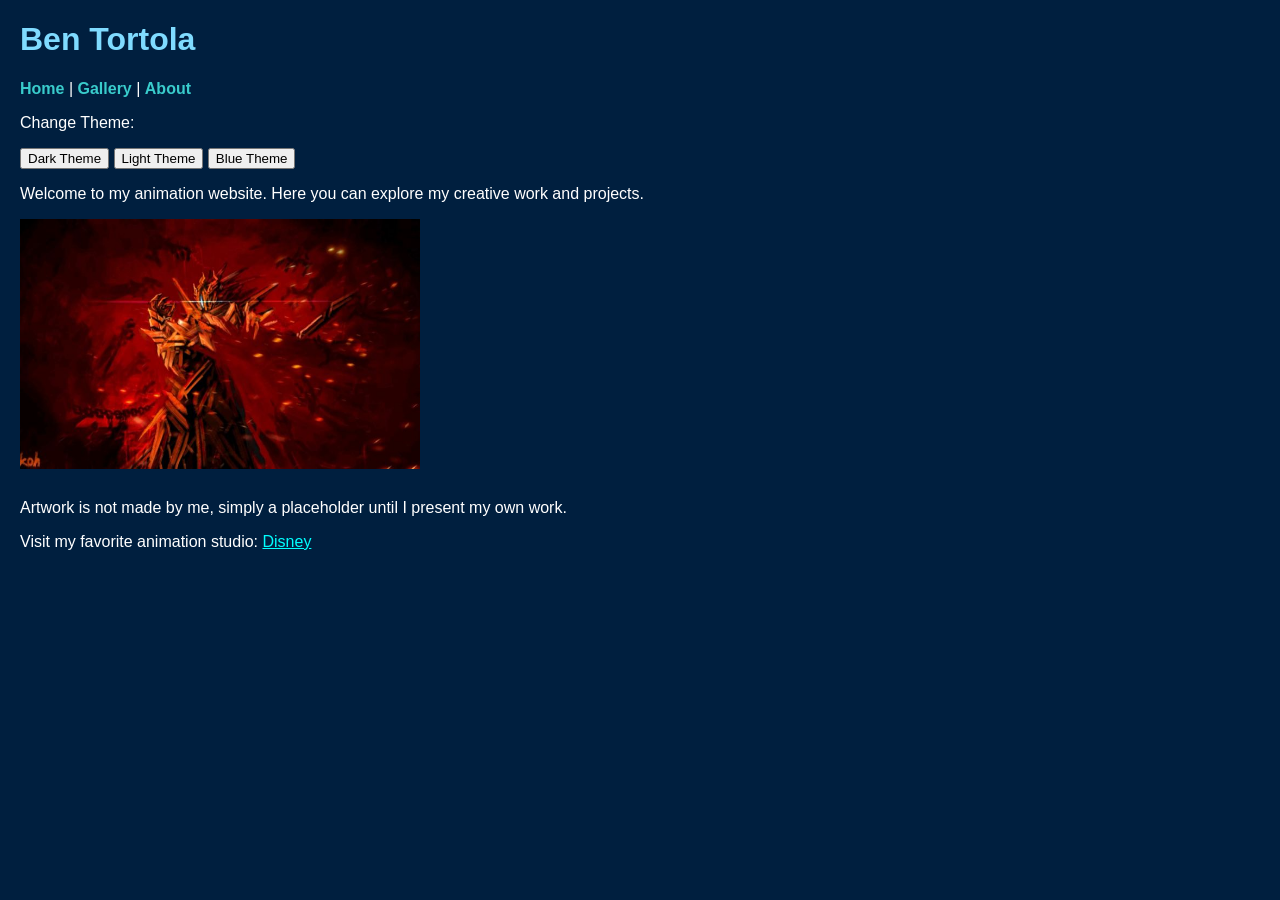
==== index.html @ ce222c59 "Add files via upload" ====
<!DOCTYPE html>
<html>
<head>
    <title>Home</title>
    <link rel="icon" type="image/png" href="images/favicon.png">
<style>
    body {
        background-color: #001f3f;   /* Navy */
        color: white;
        font-family: Arial, sans-serif;
        margin: 20px;
    }

    h1, h2, h3 {
        color: #7FDBFF;  /* Light blue */
    }

    nav a {
        color: #39CCCC;  /* Cyan */
        text-decoration: none;
        font-weight: bold;
    }

    nav a:hover {
        color: #FFD700;  /* Gold */
    }

    table {
        background-color: #f0f0f0;  /* Light gray */
        color: black;
        border-collapse: collapse;
    }

    table, th, td {
        border: 1px solid black;
        padding: 8px;
    }

    img {
        margin-bottom: 10px;
    }
</style>
</head>
<body>

<h1>Ben Tortola</h1>

<nav>
    <a href="index.html">Home</a> |
    <a href="gallery.html">Gallery</a> |
    <a href="about.html">About</a>
</nav>

<p>Change Theme:</p>

<button onclick="darkTheme()">Dark Theme</button>
<button onclick="lightTheme()">Light Theme</button>
<button onclick="blueTheme()">Blue Theme</button>

<p>Welcome to my animation website. Here you can explore my creative work and projects.</p>

<a href="gallery.html">
    <img src="images/image1.jpg" alt="Animation artwork" width="400" height="250" onclick="imageMessage()">
</a>

<p>Artwork is not made by me, simply a placeholder until I present my own work.</p>

<p>
Visit my favorite animation studio:
<a href="https://www.disney.com" target="_blank" style="color: cyan;">Disney</a>
</p>

<script>
// Apply saved theme when page loads
window.onload = function() {
    let savedTheme = localStorage.getItem("theme");

    if (savedTheme === "dark") {
        darkTheme();
    } else if (savedTheme === "light") {
        lightTheme();
    } else if (savedTheme === "blue") {
        blueTheme();
    }

    // Notification
    alert("Welcome to my animation website!");

    // Conditional
    let likesAnimation = prompt("Do you like animation? Type yes or no.");

    if (likesAnimation === "yes") {
        alert("That’s great! Welcome to my animation website.");
    } else {
        alert("Thanks for visiting my website anyway!");
    }
};

// Color Themes
function darkTheme() {
    document.body.style.backgroundColor = "#001f3f";
    document.body.style.color = "white";
    localStorage.setItem("theme", "dark");
}

function lightTheme() {
    document.body.style.backgroundColor = "#f0f0f0";
    document.body.style.color = "black";
    localStorage.setItem("theme", "light");
}

function blueTheme() {
    document.body.style.backgroundColor = "#0074D9";
    document.body.style.color = "white";
    localStorage.setItem("theme", "blue");
}

// Event Handler
function imageMessage() {
    alert("This image opens the gallery page.");
}
</script>

</body>
</html>
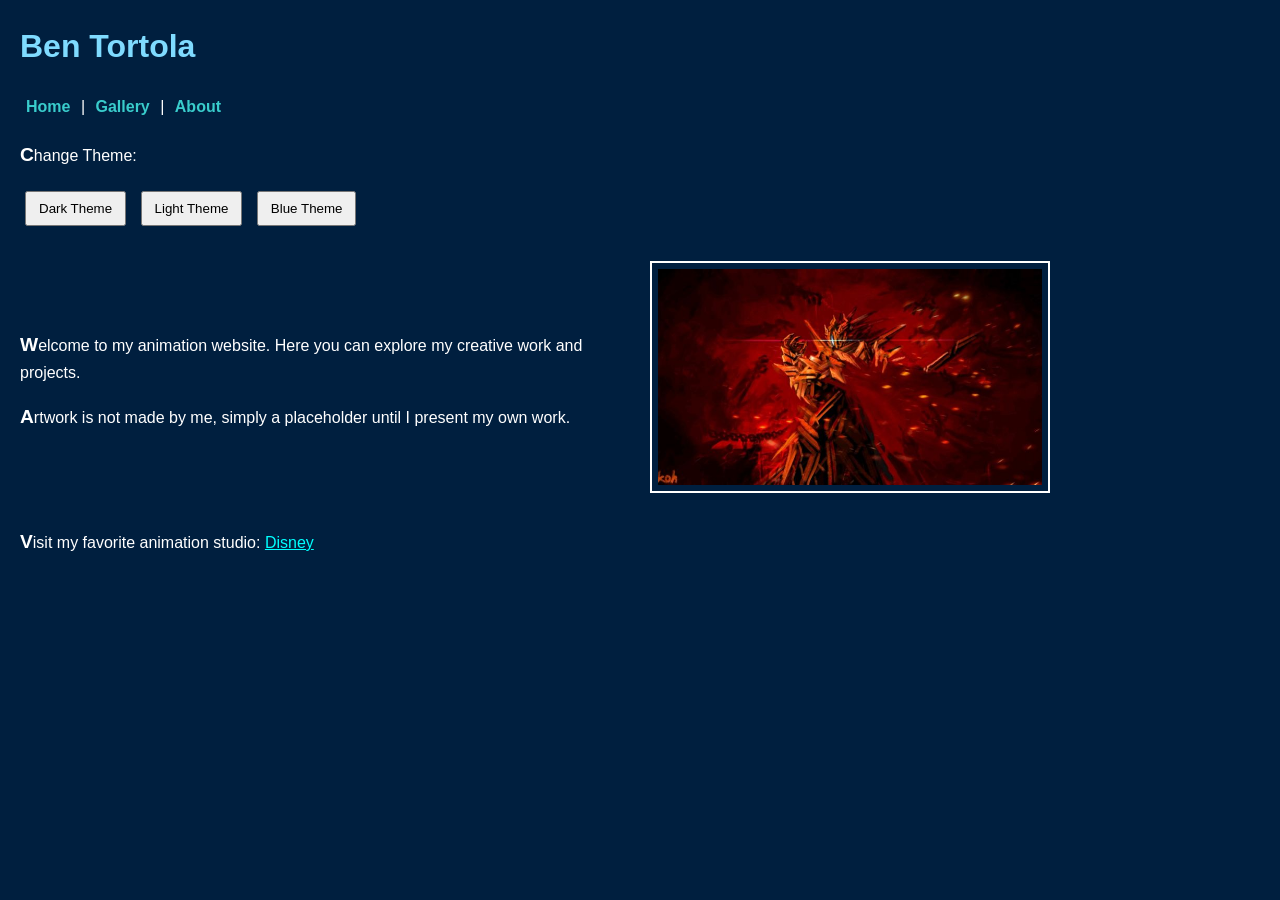
==== commit 7c522a28: "Add files via upload" ====
--- a/index.html
+++ b/index.html
@@ -2,44 +2,9 @@
 <html>
 <head>
     <title>Home</title>
+    <link rel="stylesheet" href="style.css">
     <link rel="icon" type="image/png" href="images/favicon.png">
-<style>
-    body {
-        background-color: #001f3f;   /* Navy */
-        color: white;
-        font-family: Arial, sans-serif;
-        margin: 20px;
-    }
-
-    h1, h2, h3 {
-        color: #7FDBFF;  /* Light blue */
-    }
-
-    nav a {
-        color: #39CCCC;  /* Cyan */
-        text-decoration: none;
-        font-weight: bold;
-    }
-
-    nav a:hover {
-        color: #FFD700;  /* Gold */
-    }
-
-    table {
-        background-color: #f0f0f0;  /* Light gray */
-        color: black;
-        border-collapse: collapse;
-    }
-
-    table, th, td {
-        border: 1px solid black;
-        padding: 8px;
-    }
-
-    img {
-        margin-bottom: 10px;
-    }
-</style>
+    <meta name="viewport" content="width=device-width, initial-scale=1.0">
 </head>
 <body>
 
@@ -57,13 +22,19 @@
 <button onclick="lightTheme()">Light Theme</button>
 <button onclick="blueTheme()">Blue Theme</button>
 
-<p>Welcome to my animation website. Here you can explore my creative work and projects.</p>
+<!-- ✅ FLEXBOX HERO SECTION -->
+<section class="hero">
+    <div class="hero-text">
+        <p>Welcome to my animation website. Here you can explore my creative work and projects.</p>
+        <p>Artwork is not made by me, simply a placeholder until I present my own work.</p>
+    </div>
 
-<a href="gallery.html">
-    <img src="images/image1.jpg" alt="Animation artwork" width="400" height="250" onclick="imageMessage()">
-</a>
-
-<p>Artwork is not made by me, simply a placeholder until I present my own work.</p>
+    <div class="hero-image">
+        <a href="gallery.html">
+            <img src="images/image1.jpg" alt="Animation artwork" width="400" height="250" onclick="imageMessage()">
+        </a>
+    </div>
+</section>
 
 <p>
 Visit my favorite animation studio:
@@ -83,20 +54,24 @@
         blueTheme();
     }
 
-    // Notification
-    alert("Welcome to my animation website!");
+    // ONLY RUN ONCE PER SESSION
+    if (!sessionStorage.getItem("visited")) {
 
-    // Conditional
-    let likesAnimation = prompt("Do you like animation? Type yes or no.");
+        alert("Welcome to my animation website!");
 
-    if (likesAnimation === "yes") {
-        alert("That’s great! Welcome to my animation website.");
-    } else {
-        alert("Thanks for visiting my website anyway!");
+        let likesAnimation = prompt("Do you like animation? Type yes or no.");
+
+        if (likesAnimation === "yes") {
+            alert("That’s great! Welcome to my animation website.");
+        } else {
+            alert("Thanks for visiting my website anyway!");
+        }
+
+        sessionStorage.setItem("visited", "true");
     }
 };
 
-// Color Themes
+// Color Themes (saved across pages)
 function darkTheme() {
     document.body.style.backgroundColor = "#001f3f";
     document.body.style.color = "white";
--- a/style.css
+++ b/style.css
@@ -0,0 +1,254 @@
+/* Universal selector */
+* {
+    box-sizing: border-box;
+}
+
+/* Body Styling */
+body {
+    background-color: #001f3f;
+    color: white;
+    font-family: Arial, sans-serif;
+    margin: 20px;
+    line-height: 1.6;
+}
+
+/* Multiple selector */
+h1, h2, h3 {
+    color: #7FDBFF;
+}
+
+/* Navigation */
+nav {
+    margin-bottom: 20px;
+}
+
+nav a {
+    color: #39CCCC;
+    text-decoration: none;
+    font-weight: bold;
+    padding: 6px;
+}
+
+nav a:hover {
+    color: #FFD700;
+    text-decoration: underline;
+}
+
+/* General links */
+a[href] {
+    color: #39CCCC;
+}
+
+a[href]:hover {
+    color: #FFD700;
+}
+
+/* Buttons */
+button {
+    margin: 5px;
+    padding: 8px 12px;
+    cursor: pointer;
+}
+
+/* Images */
+img {
+    border: 2px solid white;
+    padding: 6px;
+    margin: 10px 0;
+    margin-bottom: 10px;
+    max-width: 100%;
+    height: auto;
+}
+
+/* Lists */
+ul, ol {
+    margin-left: 25px;
+    padding: 10px;
+}
+
+li {
+    margin-bottom: 6px;
+}
+
+/* Child selector */
+ul > li {
+    color: #ffffff;
+}
+
+/* Table Styling */
+table {
+    background-color: #f0f0f0;
+    color: black;
+    border-collapse: collapse;
+    width: 100%;
+    margin-top: 10px;
+}
+
+table, th, td {
+    border: 1px solid black;
+    padding: 8px;
+}
+
+th {
+    background-color: #cccccc;
+}
+
+/* ✅ FIXED GOALS BOX */
+h2 + ol {
+    border: 1px solid #7FDBFF;
+    padding: 15px 15px 15px 35px;
+    margin-top: 10px;
+}
+
+/* Sibling selector */
+h2 ~ p {
+    color: #dddddd;
+}
+
+/* Pseudo-element selector */
+p::first-letter {
+    font-size: 120%;
+    font-weight: bold;
+}
+
+/* Form styling */
+form {
+    margin-top: 20px;
+}
+
+input, textarea {
+    width: 100%;
+    padding: 8px;
+    margin-top: 5px;
+}
+
+input[type="submit"] {
+    width: auto;
+    background-color: #39CCCC;
+    color: black;
+    border: none;
+    padding: 8px 12px;
+    cursor: pointer;
+}
+
+input[type="submit"]:hover {
+    background-color: #FFD700;
+}
+
+/* Smooth transitions */
+body {
+    transition: background-color 0.5s ease, color 0.5s ease;
+}
+
+a {
+    transition: color 0.3s ease;
+}
+
+button {
+    transition: background-color 0.3s ease, transform 0.2s ease;
+}
+
+button:hover {
+    transform: scale(1.05);
+}
+
+img {
+    transition: transform 0.3s ease;
+}
+
+img:hover {
+    transform: scale(1.05);
+}
+
+/* Improve paragraph readability */
+p {
+    max-width: 800px;
+}
+
+/* Add spacing between sections */
+h2 {
+    margin-top: 30px;
+}
+
+/* Hero section using flexbox */
+.hero {
+    display: flex;
+    align-items: center;
+    justify-content: space-between;
+    gap: 20px;
+    margin-top: 20px;
+}
+
+.hero-text {
+    flex: 1;
+}
+
+.hero-image {
+    flex: 1;
+}
+
+/* Grid photo gallery */
+.photo-gallery {
+    display: grid;
+    grid-template-columns: repeat(3, 1fr);
+    gap: 20px;
+    margin-top: 20px;
+}
+
+.gallery-item {
+    text-align: center;
+}
+
+.about-content {
+    margin-top: 20px;
+}
+
+/* Tablet layout */
+@media (max-width: 900px) {
+    .hero {
+        flex-direction: column;
+        align-items: flex-start;
+    }
+
+    .photo-gallery {
+        grid-template-columns: repeat(2, 1fr);
+    }
+
+    iframe,
+    video {
+        max-width: 100%;
+        height: auto;
+    }
+}
+
+/* Mobile layout */
+@media (max-width: 600px) {
+    nav a {
+        display: block;
+        margin-bottom: 8px;
+    }
+
+    .hero {
+        flex-direction: column;
+    }
+
+    .photo-gallery {
+        grid-template-columns: 1fr;
+    }
+
+    button {
+        display: block;
+        width: 100%;
+        margin-bottom: 10px;
+    }
+
+    iframe,
+    video {
+        width: 100%;
+        height: auto;
+    }
+
+    body {
+        margin: 10px;
+    }
+}
